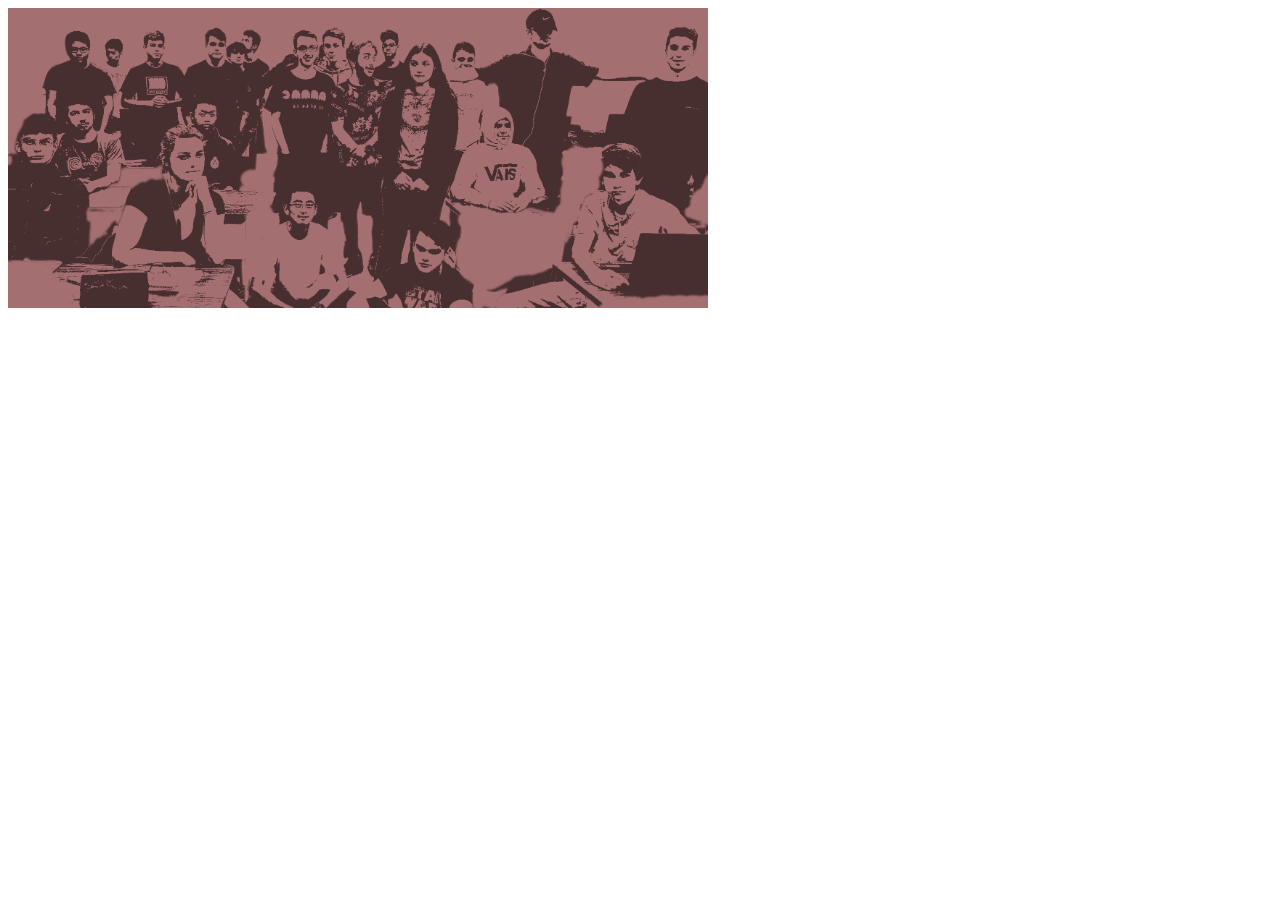
==== imagemap.html @ 4931e629 "Update imagemap.html" ====
<html>
  <head>
    <link rel="stylesheet href= "styles.css>        
  </head>
  
<header>
</header>

<main>
<body>
  
  <img src="cohort.png" height="300" width="700" alt="Cohort" usemap="#cohort">

<map name="cohort">
  <area shape="circle" coords="185,157,50" alt="Chloe" href="https://github.com/420n13la/myclassmates-Chloedunwoody">
  <area shape="rect" coords="497,10,463,116" alt="Christian" href="https://github.com/420n13la/myclassmates-Christian">
  <area shape="circle" coords="357,58,75" alt="Kia" href="https://github.com/420n13la/uxwidtest1-Kiomer">
</map>
  </body>
  </main>
</html>
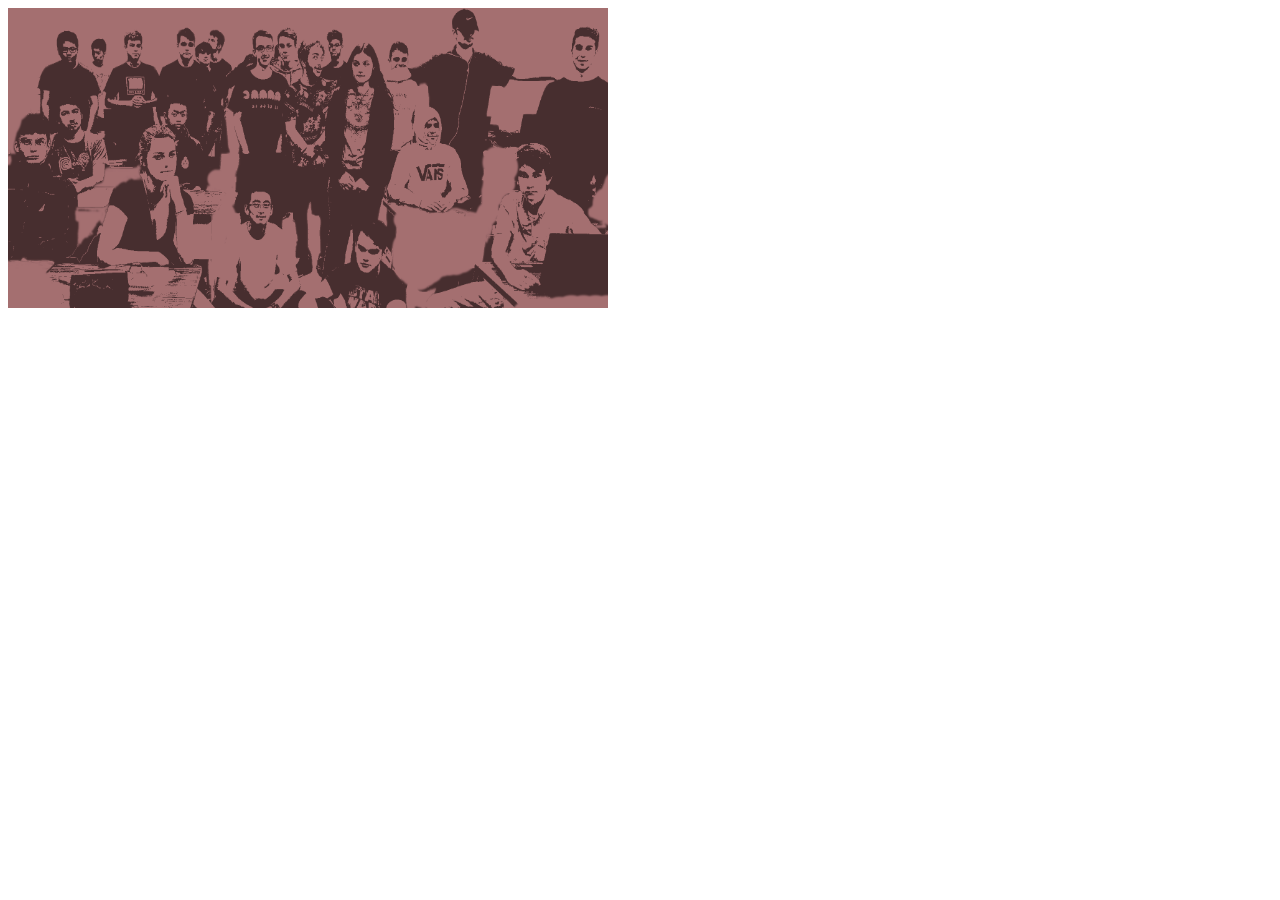
==== commit b1a10326: "Update imagemap.html" ====
--- a/imagemap.html
+++ b/imagemap.html
@@ -2,20 +2,14 @@
   <head>
     <link rel="stylesheet href= "styles.css>        
   </head>
-  
-<header>
-</header>
-
+<body>
 <main>
-<body>
-  
-  <img src="cohort.png" height="300" width="700" alt="Cohort" usemap="#cohort">
-
+  <img src="cohort.png" height="300" width="600" alt="Cohort" usemap="#cohort">
 <map name="cohort">
   <area shape="circle" coords="185,157,50" alt="Chloe" href="https://github.com/420n13la/myclassmates-Chloedunwoody">
-  <area shape="rect" coords="497,10,463,116" alt="Christian" href="https://github.com/420n13la/myclassmates-Christian">
+  <area shape="rect" coords="463,2,536,40" alt="Christian" href="https://github.com/420n13la/myclassmates-Christian">
   <area shape="circle" coords="357,58,75" alt="Kia" href="https://github.com/420n13la/uxwidtest1-Kiomer">
 </map>
+  </main>
   </body>
-  </main>
 </html>
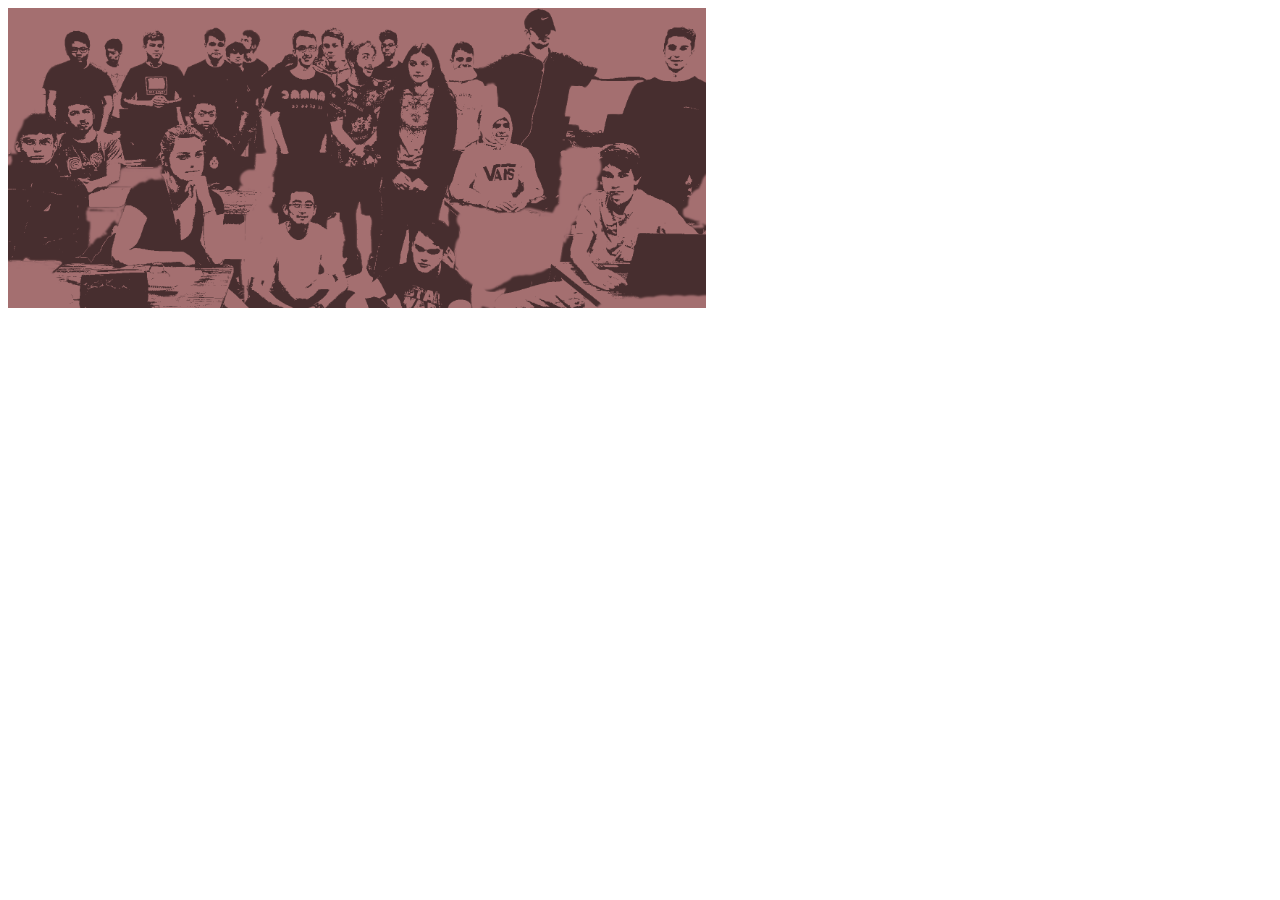
==== commit c6fbc862: "Update imagemap.html" ====
--- a/imagemap.html
+++ b/imagemap.html
@@ -4,10 +4,10 @@
   </head>
 <body>
 <main>
-  <img src="cohort.png" height="300" width="600" alt="Cohort" usemap="#cohort">
+  <img src="cohort.png" height="300" alt="Cohort" usemap="#cohort">
 <map name="cohort">
   <area shape="circle" coords="185,157,50" alt="Chloe" href="https://github.com/420n13la/myclassmates-Chloedunwoody">
-  <area shape="rect" coords="463,2,536,40" alt="Christian" href="https://github.com/420n13la/myclassmates-Christian">
+  <area shape="rect" coords="487,6,607,88" alt="Christian" href="https://github.com/420n13la/myclassmates-Christian">
   <area shape="circle" coords="357,58,75" alt="Kia" href="https://github.com/420n13la/uxwidtest1-Kiomer">
 </map>
   </main>
